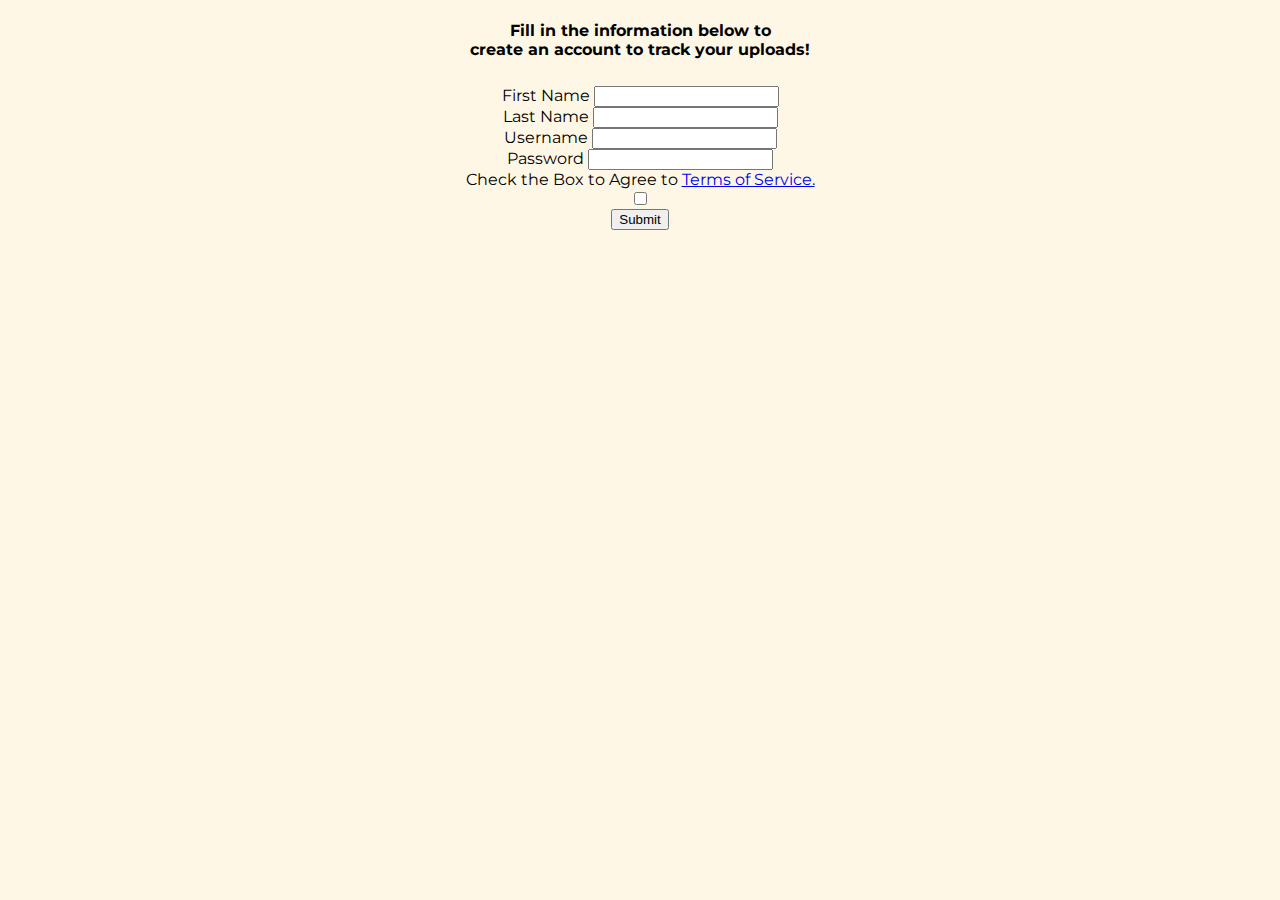
==== createAccount.html @ 43535682 "Final Changes" ====
<!DOCTYPE html>
<html lang="en">
  <head>
    <meta charset="utf-8">
    <meta http-equiv="X-UA-Compatible" content="IE=edge">
    <meta name="viewport" content="width=device-width, initial-scale=1">
    <!-- The above 3 meta tags *must* come first in the head; any other head content must come *after* these tags -->
    <title>BRICstudios | Create Account</title>

    <!-- Bootstrap core CSS -->
    <link href="bootstrap-3.3.7/dist/css/bootstrap.min.css" rel="stylesheet">

    <!-- Custom styles for this template -->
    <link href="starter-template.css" rel="stylesheet">
    <link href="https://fonts.googleapis.com/css?family=Montserrat" rel="stylesheet">
      
</head>
<body>
    <div class="container" id="accountDiv">

            <div class="row">
                <div class="col-md-4">
                </div>
                <div class="col-md-4" style="text-align: center">
                    <h4>
                    Fill in the information below to<br> create an account to track your uploads!
                    </h4>
                </div>
                <div class="col-md-4"></div>
            </div>
            <div class="row">
                <div class="col-md-4"></div>
                <div class="col-md-4 inputDiv">
                    <form action="index.html">
                        <div class="form-group">
                            <label for="firstName">First Name</label>
                            <input type="text" id="firstName">
                        </div>
                        <div class="form-group">
                            <label for="lastName">Last Name</label>
                            <input type="text" id="lastName">
                        </div>
                        <div class="form-group">
                            <label for="username">Username</label>
                            <input type="text" id="userName">
                        </div>
                         <div class="form-group">
                            <label for="password">Password</label>
                            <input type="password" id="password">
                        </div>
                        <div class="form-group">
                            <label for="terms">Check the Box to Agree to <a href="terms.html">Terms of Service.</a></label><br>
                            <input type="checkbox" id="terms">
                        </div>
                        <input type="submit">
                        <div id="boxError" style="text-color: red; visibility: hidden;">You Must Accept Terms Of Service</div>
                        <div id="otherError" style="text-color: red; visibility: hidden;">You Must Enter All Information</div>
                    </form>
                </div>
                <div class="col-md-4"></div>
                
            </div>
        </div>
        <script src="otherJS.js"></script>
    <script src="https://ajax.googleapis.com/ajax/libs/jquery/1.12.4/jquery.min.js"></script>
    <script>window.jQuery || document.write('<script src="../../assets/js/vendor/jquery.min.js"><\/script>')</script>
    <script src="bootstrap-3.3.7/dist/js/bootstrap.min.js"></script>
    </body>
---- starter-template.css ----
body {
    font-family: 'Montserrat', sans-serif;
    background-color: #fff7e5;
}

#id {
    height: 100px;
    width: 100%;
}

#headerDiv {
    text-align: center;
}

#banner {
    width: 100%;
    height: 100px;
    background-color: #FEB825;
    padding: 0;
}


#fileInput {
    color: red;
    text-align: center;
    align-content: center;
    display: block;
    position: absolute;
    text-align: right;
}
.inputDiv {
    text-align: center;
    padding: 5px;
}



#mainForm{
    text-align: center;
}
.wrapper {
    
}

#accountDiv {
    /*visibility: hidden;*/
}

.inputField{
    border: 2px solid black;
    border-radius: 2px;
}
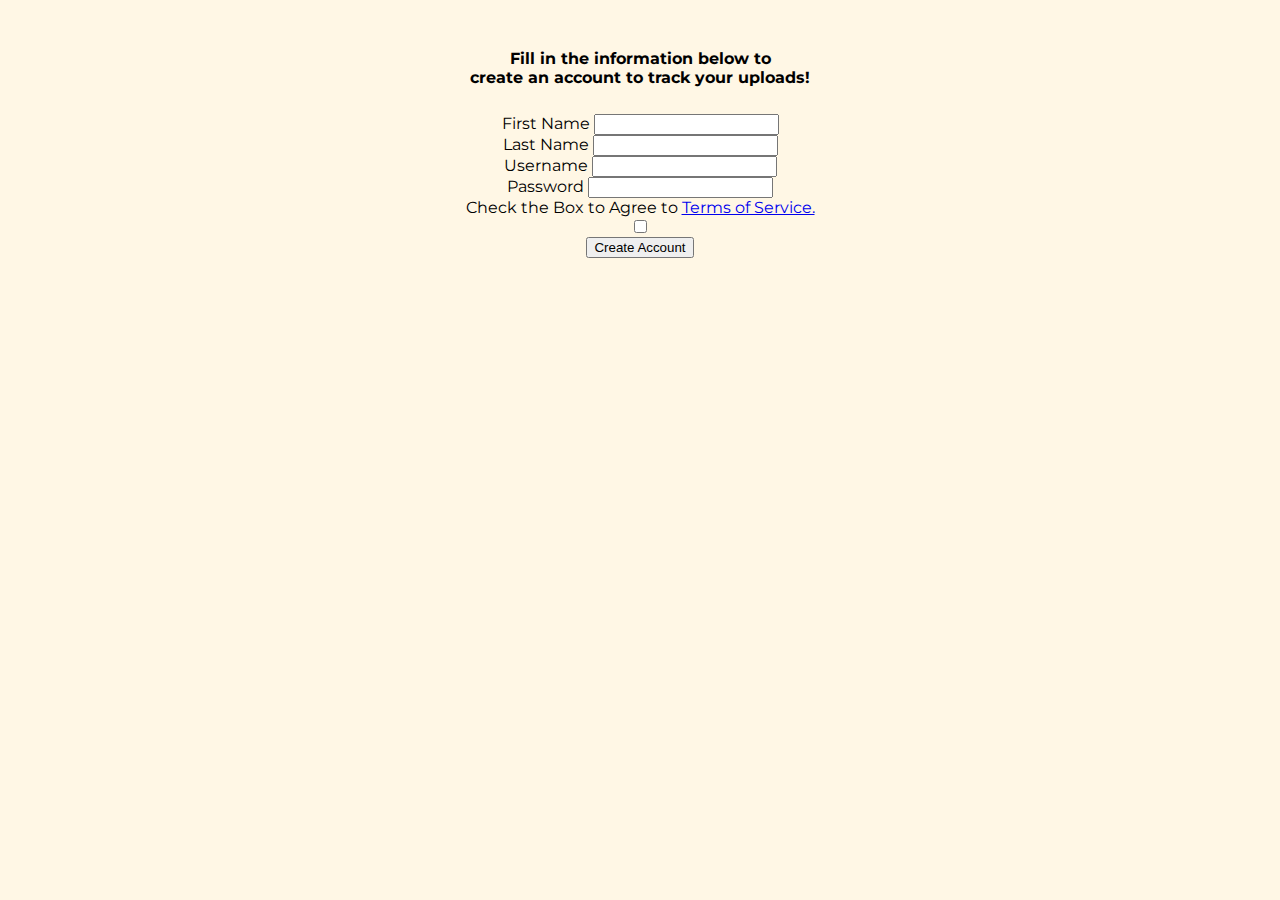
==== commit af78e342: "Final Final Changes" ====
--- a/createAccount.html
+++ b/createAccount.html
@@ -16,7 +16,7 @@
       
 </head>
 <body>
-    <div class="container" id="accountDiv">
+    <div class="container" style="padding-top: 20px;"id="accountDiv">
 
             <div class="row">
                 <div class="col-md-4">
@@ -52,9 +52,7 @@
                             <label for="terms">Check the Box to Agree to <a href="terms.html">Terms of Service.</a></label><br>
                             <input type="checkbox" id="terms">
                         </div>
-                        <input type="submit">
-                        <div id="boxError" style="text-color: red; visibility: hidden;">You Must Accept Terms Of Service</div>
-                        <div id="otherError" style="text-color: red; visibility: hidden;">You Must Enter All Information</div>
+                        <button type="button" class="btn btn-danger" id="createAccount">Create Account</button>
                     </form>
                 </div>
                 <div class="col-md-4"></div>
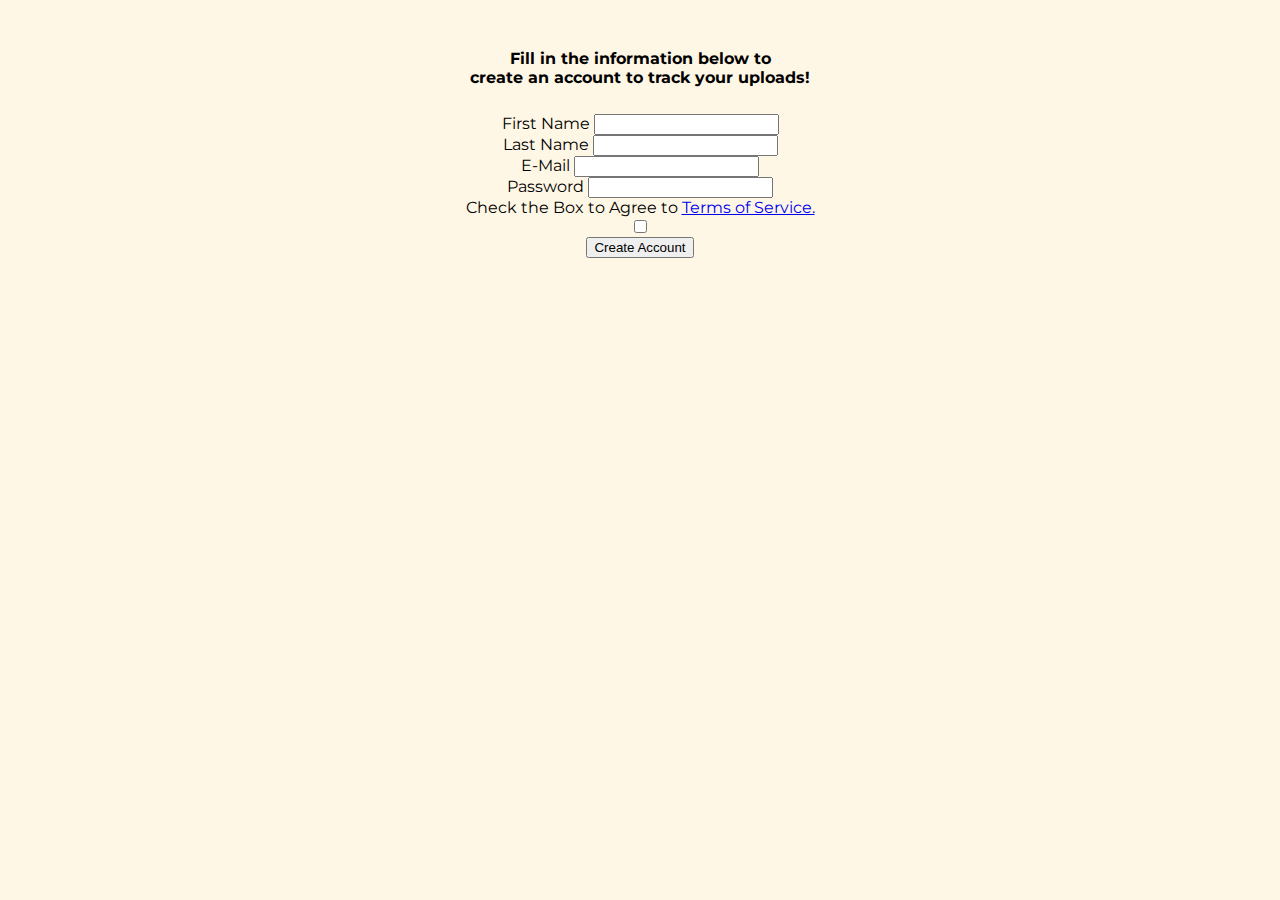
==== commit 9b895953: "FINAL upload" ====
--- a/createAccount.html
+++ b/createAccount.html
@@ -41,7 +41,7 @@
                             <input type="text" id="lastName">
                         </div>
                         <div class="form-group">
-                            <label for="username">Username</label>
+                            <label for="username">E-Mail</label>
                             <input type="text" id="userName">
                         </div>
                          <div class="form-group">
